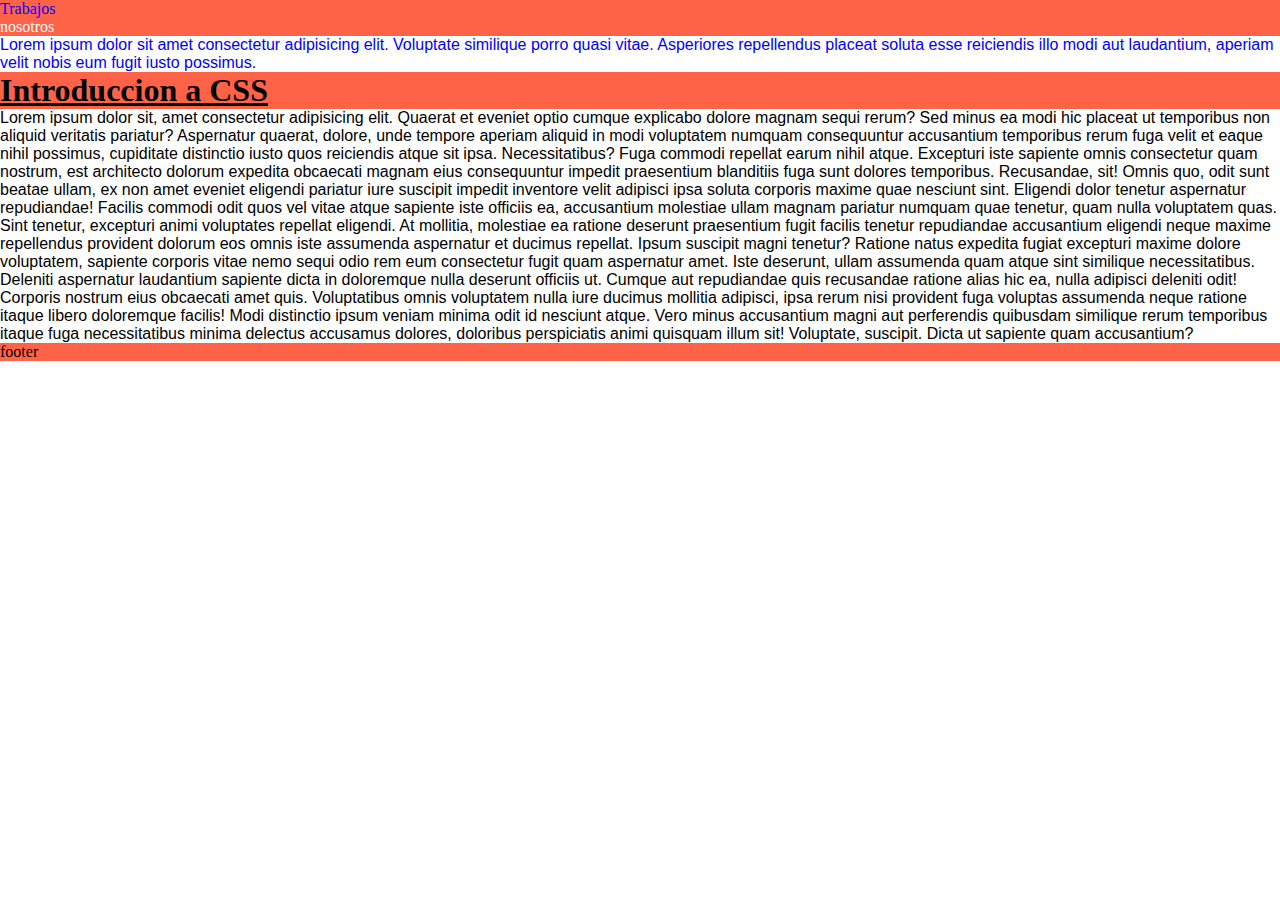
==== index.html @ d99b2020 "First commit" ====
<!DOCTYPE html>
<html lang="en">
<head>
    <meta charset="UTF-8">
    <meta http-equiv="X-UA-Compatible" content="IE=edge">
    <meta name="viewport" content="width=device-width, initial-scale=1.0">

    <!-- CSS -->
    <link rel="stylesheet" href="style.css">

    
    <title>La clase naked</title>
</head>
<body>

    <!-- Header  -->
    <header>
        <nav class="navbar">
            <ul id="listas">
                <li>
                    <a href="#trabajos" class="parrafo-header">Trabajos</a>
                </li>
                <li>nosotros</li>
                <li></li>
                <li></li>
            </ul>
        </nav>

        <p class="parrafo-header">
            Lorem ipsum dolor sit amet consectetur adipisicing elit. 
            Voluptate similique porro quasi vitae. Asperiores repellendus 
            placeat soluta esse reiciendis illo modi aut laudantium, 
            aperiam velit nobis eum fugit iusto possimus.
        </p>

    </header>

    <!-- Fin Header -->

    <!-- Seccion uno -->

    <section id="trabajos">
        <h1>Introduccion a CSS</h1>
        <p>
            Lorem ipsum dolor sit, amet consectetur adipisicing elit. Quaerat et eveniet optio cumque explicabo dolore magnam sequi rerum? Sed minus ea modi hic placeat ut temporibus non aliquid veritatis pariatur?
            Aspernatur quaerat, dolore, unde tempore aperiam aliquid in modi voluptatem numquam consequuntur accusantium temporibus rerum fuga velit et eaque nihil possimus, cupiditate distinctio iusto quos reiciendis atque sit ipsa. Necessitatibus?
            Fuga commodi repellat earum nihil atque. Excepturi iste sapiente omnis consectetur quam nostrum, est architecto dolorum expedita obcaecati magnam eius consequuntur impedit praesentium blanditiis fuga sunt dolores temporibus. Recusandae, sit!
            Omnis quo, odit sunt beatae ullam, ex non amet eveniet eligendi pariatur iure suscipit impedit inventore velit adipisci ipsa soluta corporis maxime quae nesciunt sint. Eligendi dolor tenetur aspernatur repudiandae!
            Facilis commodi odit quos vel vitae atque sapiente iste officiis ea, accusantium molestiae ullam magnam pariatur numquam quae tenetur, quam nulla voluptatem quas. Sint tenetur, excepturi animi voluptates repellat eligendi.
            At mollitia, molestiae ea ratione deserunt praesentium fugit facilis tenetur repudiandae accusantium eligendi neque maxime repellendus provident dolorum eos omnis iste assumenda aspernatur et ducimus repellat. Ipsum suscipit magni tenetur?
            Ratione natus expedita fugiat excepturi maxime dolore voluptatem, sapiente corporis vitae nemo sequi odio rem eum consectetur fugit quam aspernatur amet. Iste deserunt, ullam assumenda quam atque sint similique necessitatibus.
            Deleniti aspernatur laudantium sapiente dicta in doloremque nulla deserunt officiis ut. Cumque aut repudiandae quis recusandae ratione alias hic ea, nulla adipisci deleniti odit! Corporis nostrum eius obcaecati amet quis.
            Voluptatibus omnis voluptatem nulla iure ducimus mollitia adipisci, ipsa rerum nisi provident fuga voluptas assumenda neque ratione itaque libero doloremque facilis! Modi distinctio ipsum veniam minima odit id nesciunt atque.
            Vero minus accusantium magni aut perferendis quibusdam similique rerum temporibus itaque fuga necessitatibus minima delectus accusamus dolores, doloribus perspiciatis animi quisquam illum sit! Voluptate, suscipit. Dicta ut sapiente quam accusantium?
        </p>
    </section>

    <footer>
        <ul>
            <li>footer</li>
        </ul>
    </footer>

</body>
</html>
---- style.css ----
/* Selector universal que resetea algunos estilos por
 defailt que trae el HTML*/

 * {
     margin: 0;
     padding: 0;
 }


/* Regla @ { }*/

@font-face{
    /* Despues reutilizas en los elementos con el nombre que vos le pusiste */

    font-family: "Roboto-encabezados";
    src: url("roboto-fontfacekit/web-fonts/roboto_bold_macroman/Roboto-Bold-webfont.woff") format("woff");
}

/* Aqui aplicaria la tipografia que cree para usar en los encabezados */
h3 {
    font-family: "Roboto-encabezados"
}


 /* Fonts */
 
 @import url('https://fonts.googleapis.com/css2?family=Nunito&family=Open+Sans&display=swap');

/* selector {
    propiedad: valor;
*/

/* p {
    color: blue;
} */

/* body {
    background-color: cornflowerblue;
} */

h1 {
    text-decoration: underline;
}

/* Clases / el punto . es el simbolo */
.parrafo-header {
    color: blue;
}

/* ID - Se puede usar solo una vez */

/* #trabajos {

} */

li {
    list-style-type: none;
}

a {
    text-decoration: none;
}

/* Header */


/* Fin Header */


/* 
Kebah-case (es la mas comun, la usa bootsrap)
camelCase
snake_case
*/

/* body {
    background-image: url("/img/fondo.jpg");
    background-repeat: no-repeat;
    background-size: cover;
    background-attachment: fixed;
} */

/* Casacada */

header nav ul li {
    color: white;
}

header .navbar #listas li {
    background-color: tomato;
}

/* , */

nav, h1, footer {
    background-color: tomato;
}

p {
    font-family: 'Nunito', sans-serif;

}
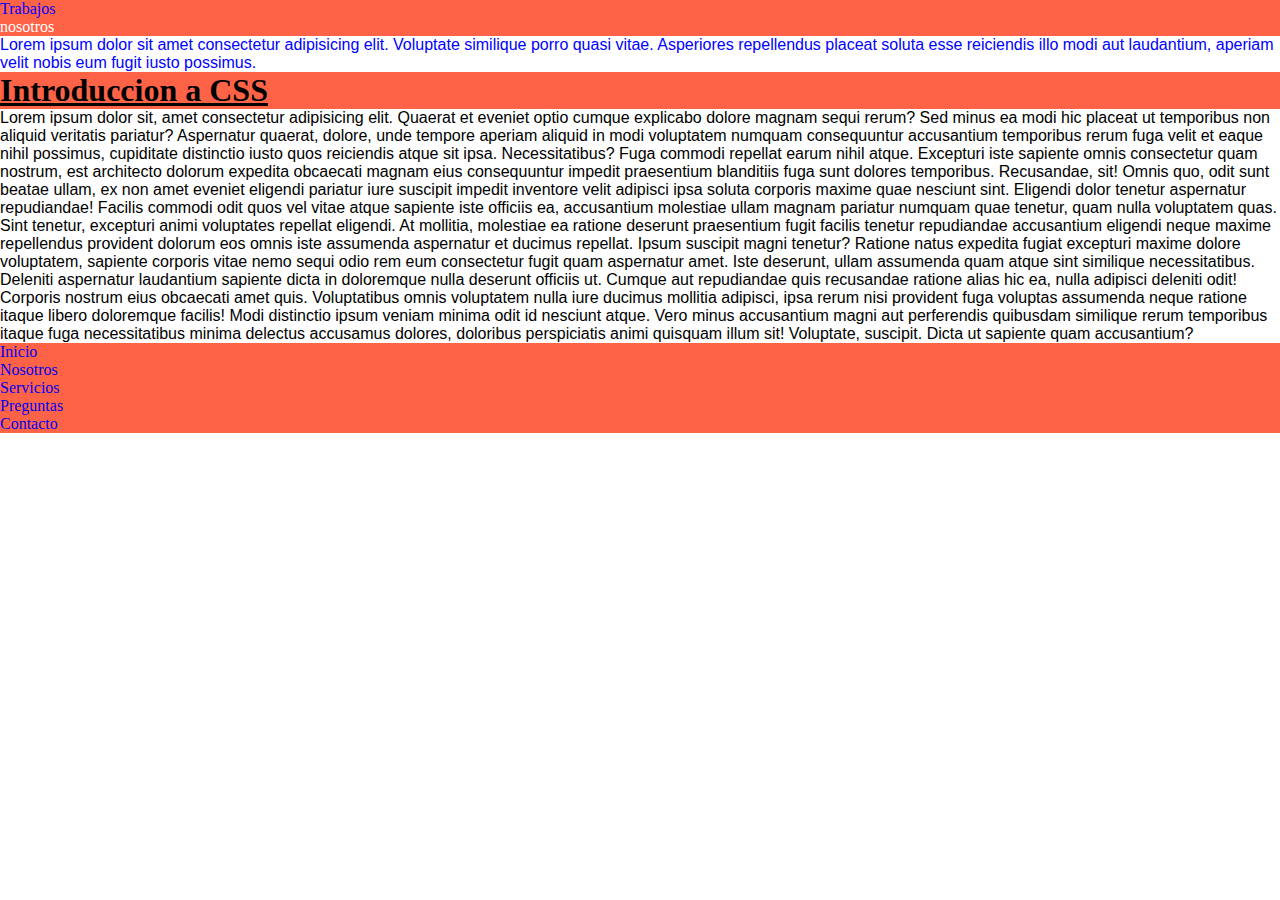
==== commit 239b57a5: "Agregue Menu al Footer" ====
--- a/index.html
+++ b/index.html
@@ -57,7 +57,12 @@
 
     <footer>
         <ul>
-            <li>footer</li>
+            
+            <li><a href="#">Inicio</a></li>
+            <li><a href="#">Nosotros</a></li>
+            <li><a href="#">Servicios</a></li>
+            <li><a href="#">Preguntas</a></li>
+            <li><a href="#">Contacto</a></li>
         </ul>
     </footer>
 
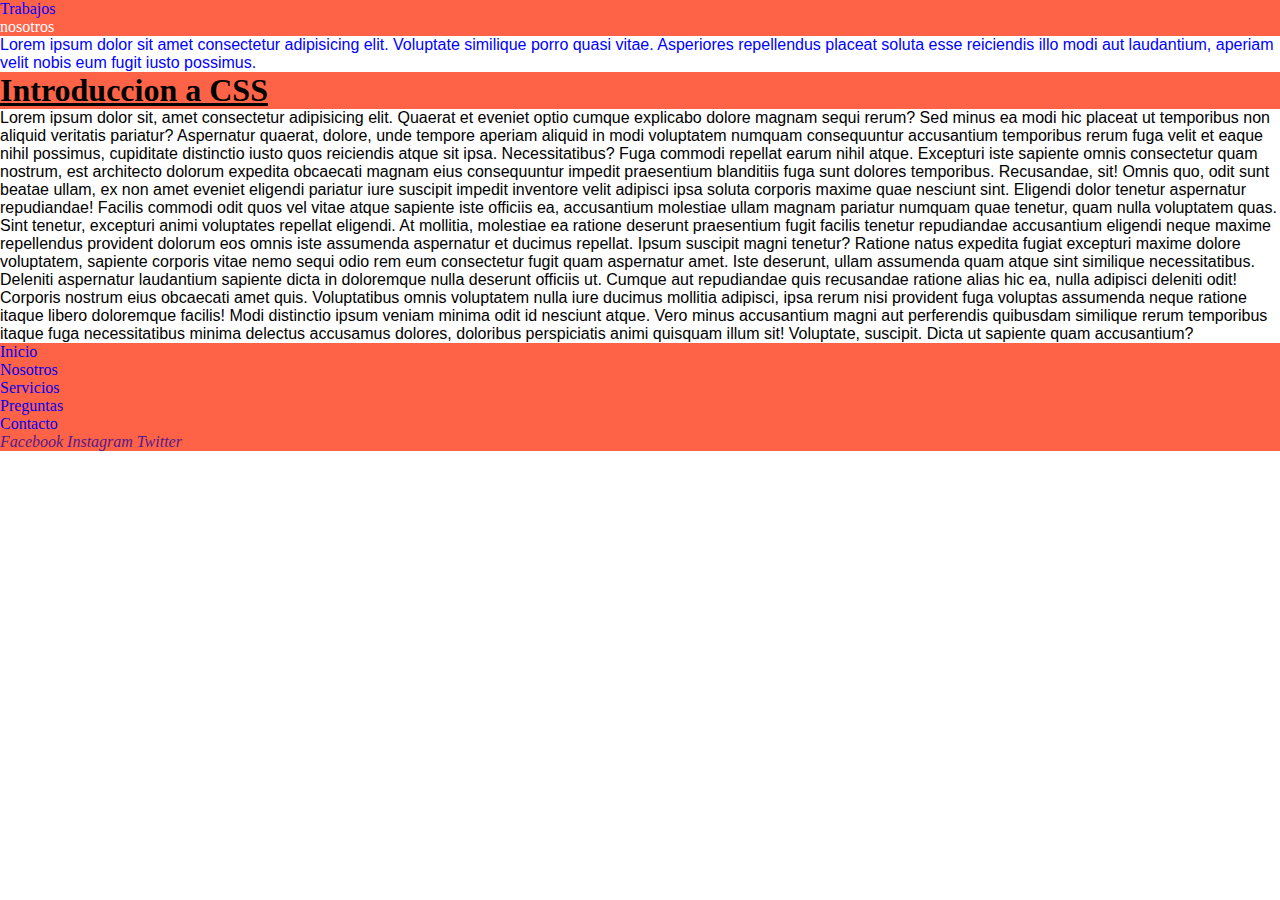
==== commit f82e55d5: "Inserto Redes Sociales" ====
--- a/index.html
+++ b/index.html
@@ -64,6 +64,10 @@
             <li><a href="#">Preguntas</a></li>
             <li><a href="#">Contacto</a></li>
         </ul>
+
+        <a href=""><i>Facebook</i></a>
+        <a href=""><i>Instagram</i></a>
+        <a href=""><i>Twitter</i></a>
     </footer>
 
 </body>
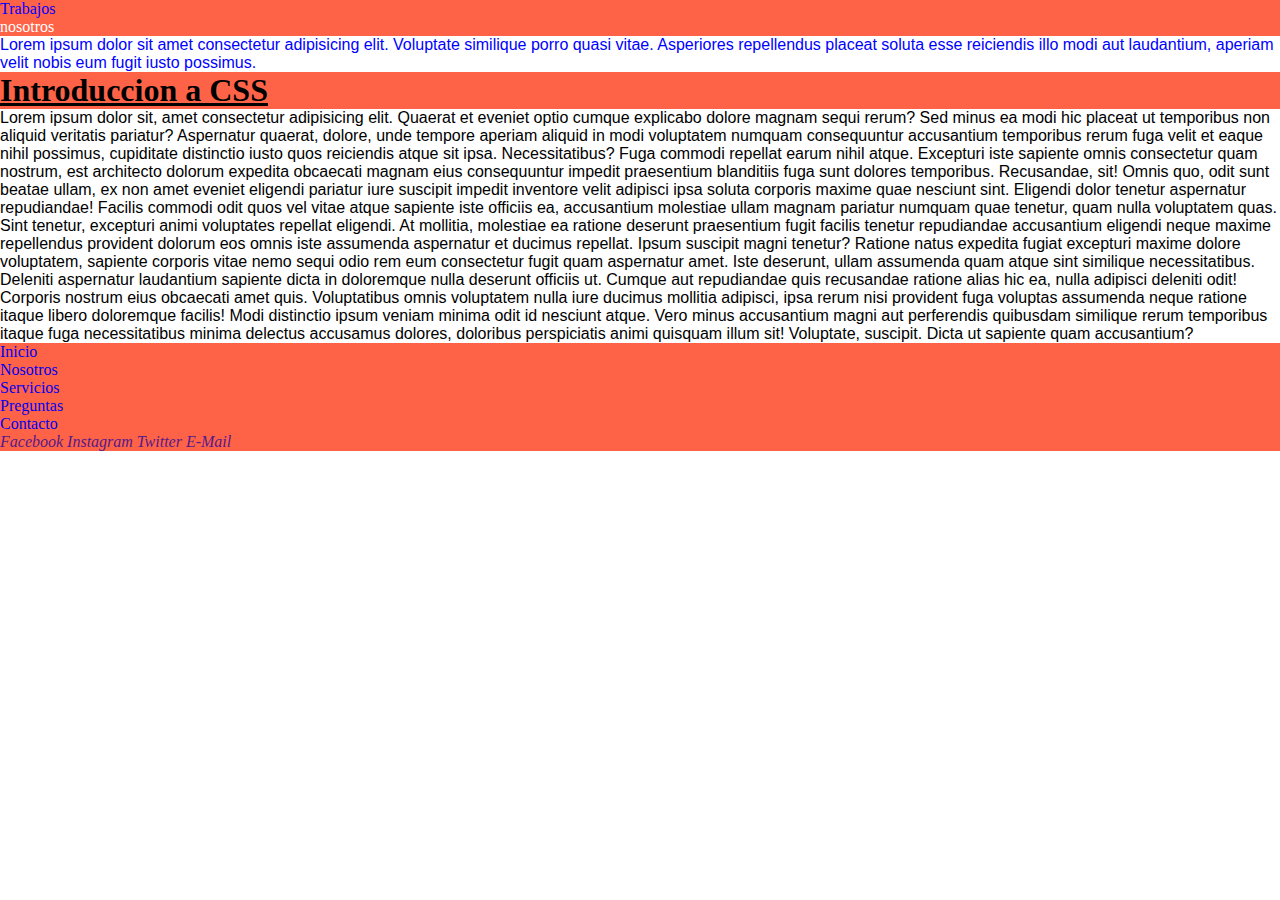
==== commit e8d80b0c: "Agrego icono email" ====
--- a/index.html
+++ b/index.html
@@ -68,6 +68,7 @@
         <a href=""><i>Facebook</i></a>
         <a href=""><i>Instagram</i></a>
         <a href=""><i>Twitter</i></a>
+        <a href=""><i>E-Mail</i></a>
     </footer>
 
 </body>
